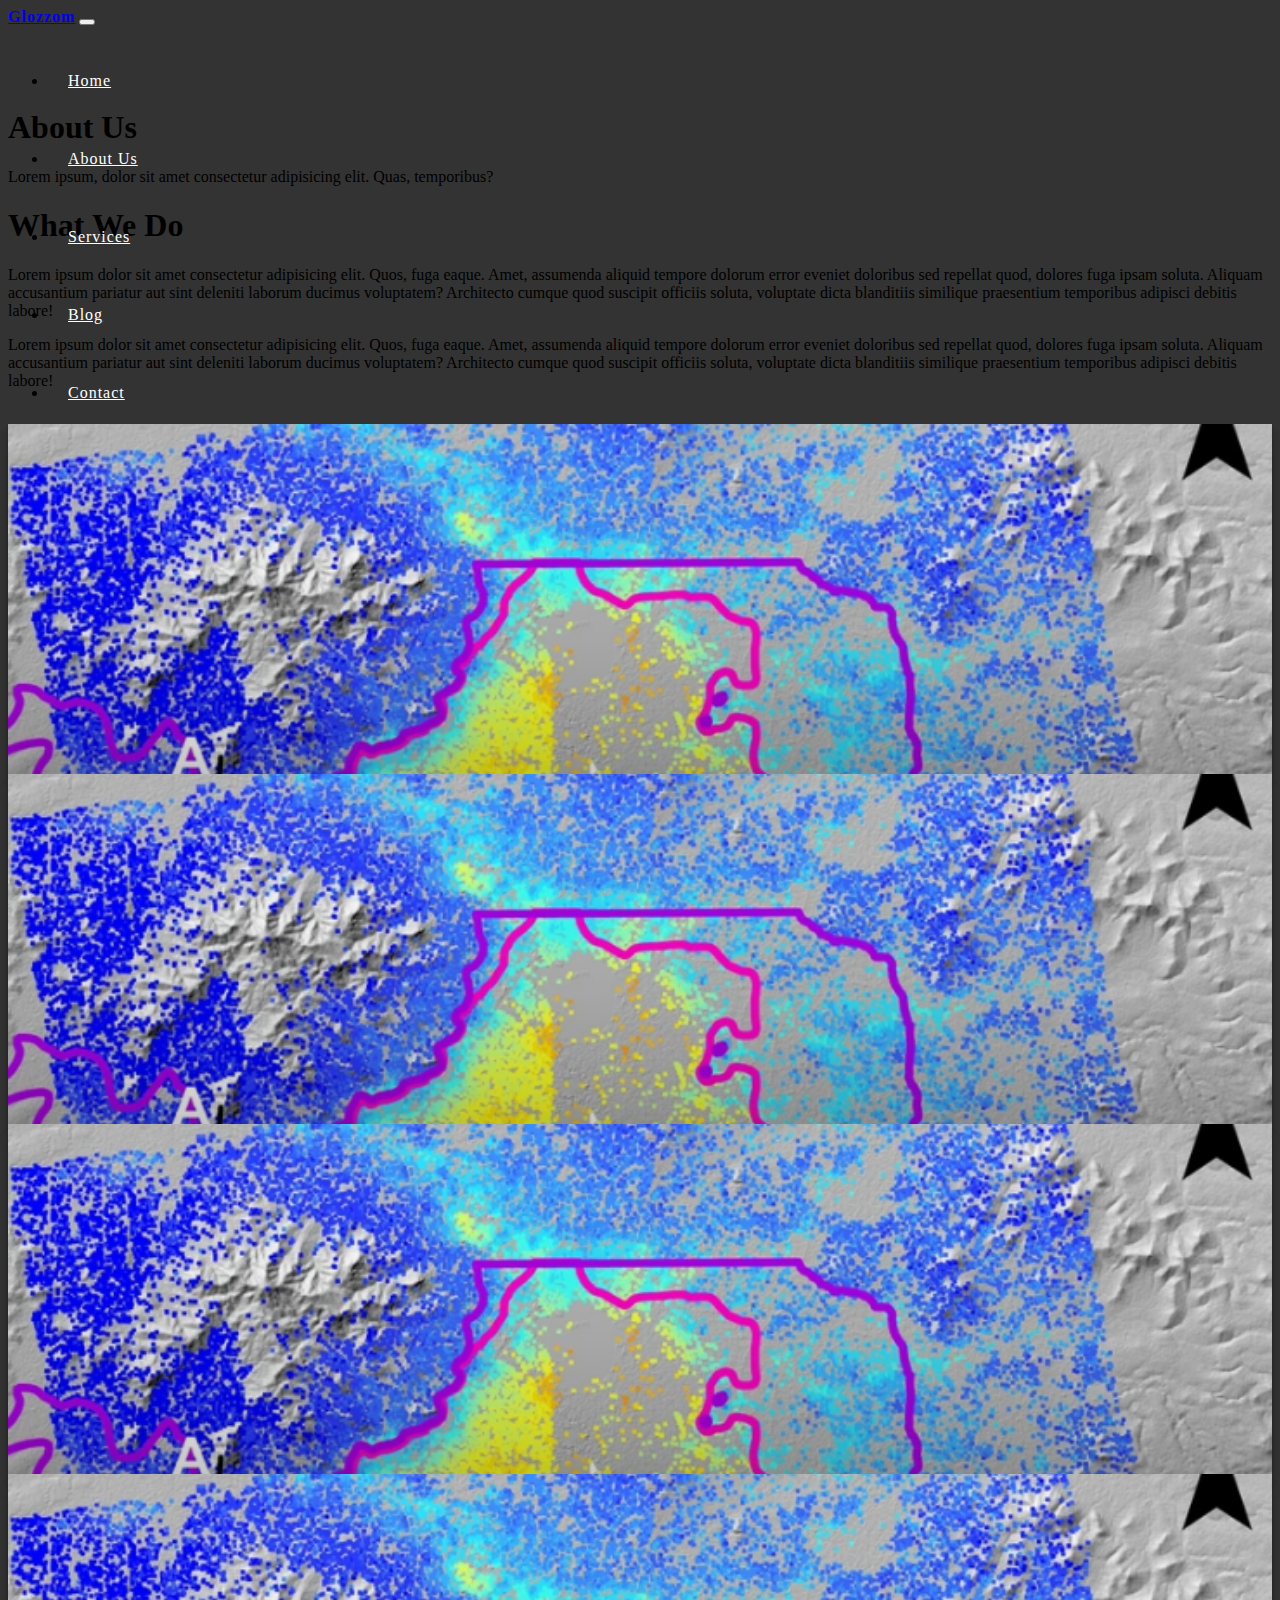
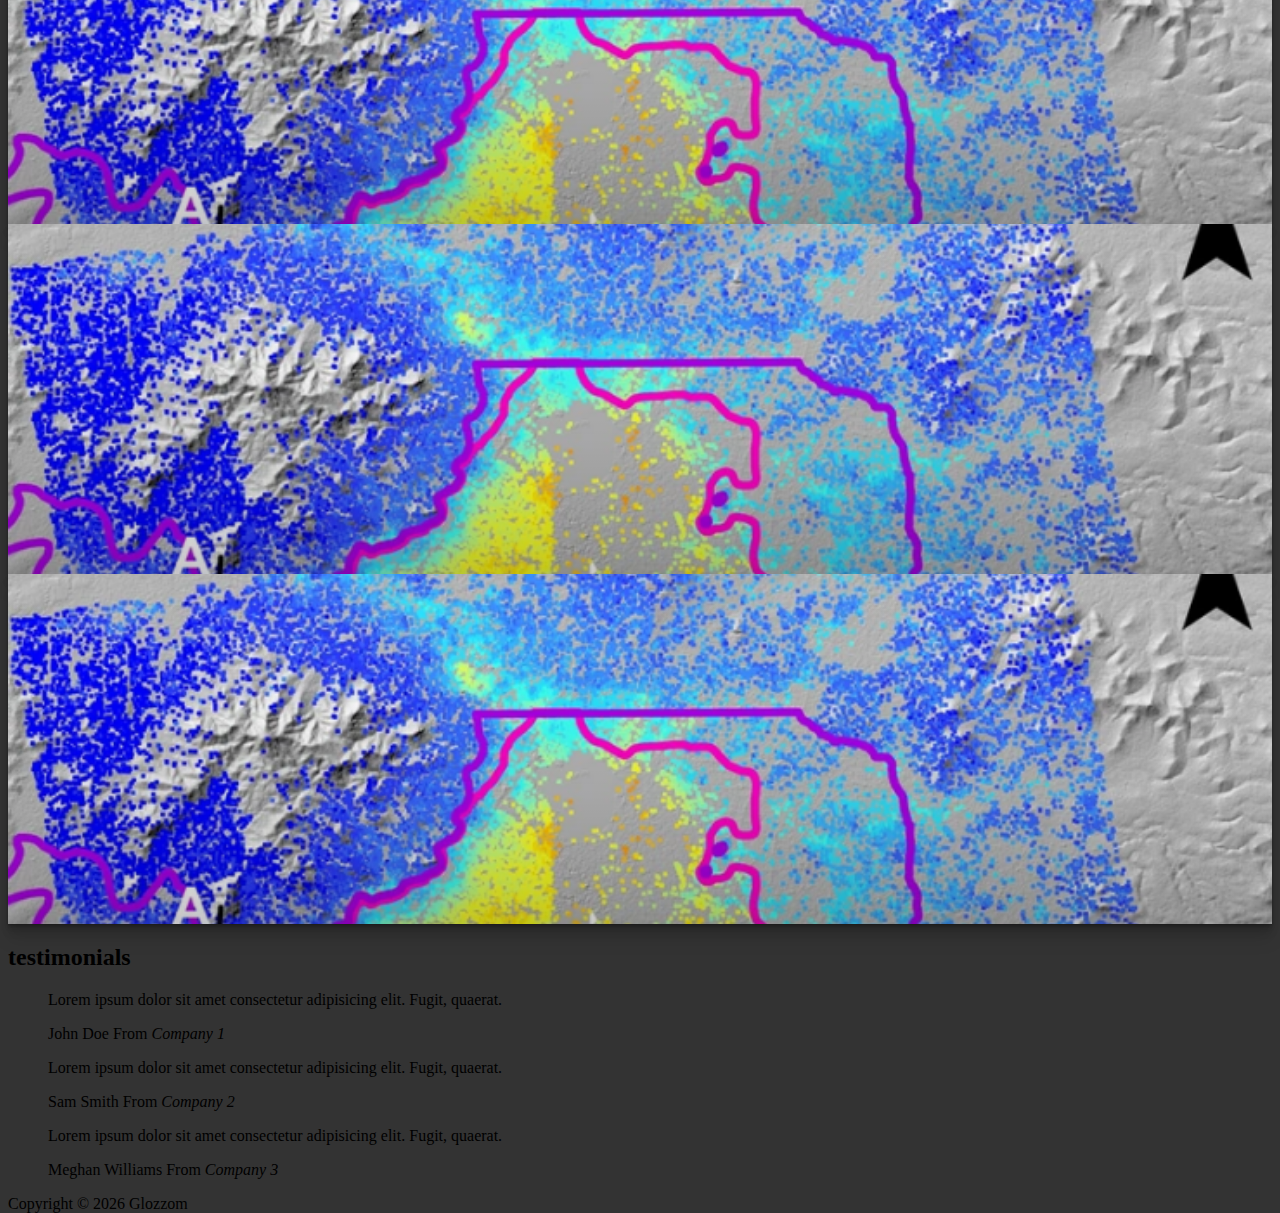
==== about.html @ 38a1e19b "first commit" ====
<!DOCTYPE html>
<html lang="en">

<head>
  <meta charset="UTF-8">
  <meta name="viewport" content="width=device-width, initial-scale=1.0">
  <meta http-equiv="X-UA-Compatible" content="ie=edge">
  <link rel="stylesheet" href="https://use.fontawesome.com/releases/v5.0.13/css/all.css" integrity="sha384-DNOHZ68U8hZfKXOrtjWvjxusGo9WQnrNx2sqG0tfsghAvtVlRW3tvkXWZh58N9jp"
    crossorigin="anonymous">
  <link rel="stylesheet" href="https://stackpath.bootstrapcdn.com/bootstrap/4.1.1/css/bootstrap.min.css" integrity="sha384-WskhaSGFgHYWDcbwN70/dfYBj47jz9qbsMId/iRN3ewGhXQFZCSftd1LZCfmhktB"
    crossorigin="anonymous">
  <link rel="stylesheet" href="https://cdnjs.cloudflare.com/ajax/libs/slick-carousel/1.9.0/slick.css" />
  <link rel="stylesheet" href="https://cdnjs.cloudflare.com/ajax/libs/slick-carousel/1.9.0/slick-theme.css" />
  <link rel="stylesheet" href="css/style.css">
  <title>Bootstrap Theme</title>
</head>

<body>
  <nav class="navbar navbar-expand-sm navbar-dark bg-dark">
    <div class="container">
      <a href="index.html" class="navbar-brand">Glozzom</a>
      <button class="navbar-toggler" data-toggle="collapse" data-target="#navbarCollapse">
        <span class="navbar-toggler-icon"></span>
      </button>
      <div class="collapse navbar-collapse" id="navbarCollapse">
        <ul class="navbar-nav ml-auto">
          <li class="nav-item">
            <a href="index.html" class="nav-link">Home</a>
          </li>
          <li class="nav-item active">
            <a href="about.html" class="nav-link">About Us</a>
          </li>
          <li class="nav-item">
            <a href="services.html" class="nav-link">Services</a>
          </li>
          <li class="nav-item">
            <a href="blog.html" class="nav-link">Blog</a>
          </li>
          <li class="nav-item">
            <a href="contact.html" class="nav-link">Contact</a>
          </li>
        </ul>
      </div>
    </div>
  </nav>

  <!-- PAGE HEADER -->
  <header id="page-header">
    <div class="container">
      <div class="row">
        <div class="col-md-6 m-auto text-center">
          <h1>About Us</h1>
          <p>Lorem ipsum, dolor sit amet consectetur adipisicing elit. Quas, temporibus?</p>
        </div>
      </div>
    </div>
  </header>

  <!-- ABOUT SECTION -->
  <section id="about" class="py-3">
    <div class="container">
      <div class="row">
        <div class="col-md-6">
          <h1>What We Do</h1>
          <p>Lorem ipsum dolor sit amet consectetur adipisicing elit. Quos, fuga eaque. Amet, assumenda aliquid tempore dolorum
            error eveniet doloribus sed repellat quod, dolores fuga ipsam soluta. Aliquam accusantium pariatur aut sint deleniti
            laborum ducimus voluptatem? Architecto cumque quod suscipit officiis soluta, voluptate dicta blanditiis similique
            praesentium temporibus adipisci debitis labore!</p>
          <p>Lorem ipsum dolor sit amet consectetur adipisicing elit. Quos, fuga eaque. Amet, assumenda aliquid tempore dolorum
            error eveniet doloribus sed repellat quod, dolores fuga ipsam soluta. Aliquam accusantium pariatur aut sint deleniti
            laborum ducimus voluptatem? Architecto cumque quod suscipit officiis soluta, voluptate dicta blanditiis similique
            praesentium temporibus adipisci debitis labore!</p>
        </div>
        <div class="col-md-6">
          <img src="https://source.unsplash.com/random/700x700/?technology" alt="" class="img-fluid rounded-circle d-none d-md-block about-img">
        </div>
      </div>
    </div>
  </section>

  <!-- ICON BOXES -->
  <section id="icon-boxes" class="p-5">
    <div class="container">
      <div class="row mb-4">
        <div class="col-md-4">
          <div class="card bg-danger text-white text-center">
            <div class="card-body">
              <i class="fas fa-building fa-3x"></i>
              <h3>Sample Heading</h3>
              Lorem ipsum dolor sit amet consectetur adipisicing elit. Molestias, adipisci.
            </div>
          </div>
        </div>
        <div class="col-md-4">
          <div class="card bg-dark text-white text-center">
            <div class="card-body">
              <i class="fas fa-bullhorn fa-3x"></i>
              <h3>Sample Heading</h3>
              Lorem ipsum dolor sit amet consectetur adipisicing elit. Molestias, adipisci.
            </div>
          </div>
        </div>
        <div class="col-md-4">
          <div class="card bg-danger text-white text-center">
            <div class="card-body">
              <i class="fas fa-comments fa-3x"></i>
              <h3>Sample Heading</h3>
              Lorem ipsum dolor sit amet consectetur adipisicing elit. Molestias, adipisci.
            </div>
          </div>
        </div>
      </div>

      <div class="row mb-4">
        <div class="col-md-4">
          <div class="card bg-dark text-white text-center">
            <div class="card-body">
              <i class="fas fa-box fa-3x"></i>
              <h3>Sample Heading</h3>
              Lorem ipsum dolor sit amet consectetur adipisicing elit. Molestias, adipisci.
            </div>
          </div>
        </div>
        <div class="col-md-4">
          <div class="card bg-danger text-white text-center">
            <div class="card-body">
              <i class="fas fa-credit-card fa-3x"></i>
              <h3>Sample Heading</h3>
              Lorem ipsum dolor sit amet consectetur adipisicing elit. Molestias, adipisci.
            </div>
          </div>
        </div>
        <div class="col-md-4">
          <div class="card bg-dark text-white text-center">
            <div class="card-body">
              <i class="fas fa-coffee fa-3x"></i>
              <h3>Sample Heading</h3>
              Lorem ipsum dolor sit amet consectetur adipisicing elit. Molestias, adipisci.
            </div>
          </div>
        </div>
      </div>
    </div>
  </section>

  <!-- TESTIMONIALS -->
  <section id="testimonials" class="p-4 bg-dark text-white">
    <div class="container">
      <h2 class="text-center">testimonials</h2>
      <div class="row text-center">
        <div class="col">
          <div class="slider">
            <div>
              <blockquote class="blockquote">
                <p class="mb-0">
                  Lorem ipsum dolor sit amet consectetur adipisicing elit. Fugit, quaerat.
                </p>
                <footer class="blockquote-footer">John Doe From
                  <cite title="Company 1">Company 1</cite>
                </footer>
              </blockquote>
            </div>
            <div>
              <blockquote class="blockquote">
                <p class="mb-0">
                  Lorem ipsum dolor sit amet consectetur adipisicing elit. Fugit, quaerat.
                </p>
                <footer class="blockquote-footer">Sam Smith From
                  <cite title="Company 2">Company 2</cite>
                </footer>
              </blockquote>
            </div>
            <div>
              <blockquote class="blockquote">
                <p class="mb-0">
                  Lorem ipsum dolor sit amet consectetur adipisicing elit. Fugit, quaerat.
                </p>
                <footer class="blockquote-footer">Meghan Williams From
                  <cite title="Company 3">Company 3</cite>
                </footer>
              </blockquote>
            </div>
          </div>
        </div>
      </div>
    </div>
  </section>

  <!-- FOOTER -->
  <footer id="main-footer" class="text-center p-4">
    <div class="container">
      <div class="row">
        <div class="col">
          <p>Copyright &copy;
            <span id="year"></span> Glozzom</p>
        </div>
      </div>
    </div>
  </footer>


  <script src="http://code.jquery.com/jquery-3.3.1.min.js" integrity="sha256-FgpCb/KJQlLNfOu91ta32o/NMZxltwRo8QtmkMRdAu8="
    crossorigin="anonymous"></script>
  <script src="https://cdnjs.cloudflare.com/ajax/libs/popper.js/1.14.3/umd/popper.min.js" integrity="sha384-ZMP7rVo3mIykV+2+9J3UJ46jBk0WLaUAdn689aCwoqbBJiSnjAK/l8WvCWPIPm49"
    crossorigin="anonymous"></script>
  <script src="https://stackpath.bootstrapcdn.com/bootstrap/4.1.1/js/bootstrap.min.js" integrity="sha384-smHYKdLADwkXOn1EmN1qk/HfnUcbVRZyYmZ4qpPea6sjB/pTJ0euyQp0Mk8ck+5T"
    crossorigin="anonymous"></script>
  <script src="https://cdnjs.cloudflare.com/ajax/libs/slick-carousel/1.9.0/slick.js"></script>

  <script>
    // Get the current year for the copyright
    $('#year').text(new Date().getFullYear());

    $('.slider').slick({
      infinite: true,
      slideToShow: 1,
      slideToScroll: 1
    });
  </script>
</body>

</html>
---- css/style.css ----
body {
  background: #333;
  color: black;
}

.bg-black{
  background: black;
  color: #fff;
}

.navbar {
  /*border-bottom: #008ed6 3px solid;
  opacity: 0.9;*/
  background: rgba(0,0,0,0); 
  height: 80px;
  text-decoration-color: #008ed6;
}

.navbar-brand {
  letter-spacing: 1px;
  font-weight: 600;

}

.nav-item{
  letter-spacing: 1px;
  font-weight: 540;

}

.nav-link {
  padding: 30px 0px;
  margin: 0px 20px;
  display: inline-block;
  position: relative;
  opacity: 1;
  color: white;
}

.nav-link:hover {
  opacity: 1;
}

.nav-link-fade-up::before {
  width: 100%;
  bottom: 5px;
  opacity: 0;
}

.nav-link-fade-up:hover::before {
  bottom: 10px;
  opacity: 1;
}

.nav-link::before {
  transition: 300ms;
  height: 5px;
  content: "";
  position: absolute;
  background-color: #008ed6;
  
}


#home-section {
  background: url(../img/Imagen1.jpg);
  background-size:contain;
  background-attachment: fixed;
  min-height: 500px;
  background-repeat:no-repeat;
  background-size:cover;
  object-position: 50% 80%;
}


#home-heading {
  position: relative;
  min-height: 200px;
  background: url(../img/Imagen1.jpg);
  background-attachment: fixed;
  background-repeat: no-repeat;
  background-size:cover;
  text-align: center;
  color: #fff;
}

#home-section .dark-overlay {
  position: absolute;
  top: 0;
  left: 0;
  width: 100%;
  min-height: 500px;
  background: rgba(0, 0, 0, 0.2);
}

#home-section .home-inner {
  padding-top: 150px;
}

#home-section .card-form {
  opacity: 0.8;
}

#home-section .fas,
#create-section .fas {
  color: #008ed6;
  background: #fff;
  padding: 5px;
  border-radius: 5px;
}

#explore-section .fas,
#share-section .fas {
  background: #333;
  color: #fff;
  padding: 5px;
  border-radius:
  5px;
}

.about__img {
  max-width: 80%;
  border-radius: .5rem;
  justify-self: center;
  align-self: center;
  height: auto;
  width: 350px;

}

.mt-6 {
  margin-top: 90px;
}




/*CARDS*/

@import url('https://fonts.googleapis.com/css?family=Cardo:400i|Rubik:400,700&display=swap');
 :root {
	 --d: 700ms;
	 --e: cubic-bezier(0.19, 1, 0.22, 1);
	 --font-sans: 'Rubik', sans-serif;
	 --font-serif: 'Cardo', serif;
}
 * {
	 box-sizing: border-box;
}
 html, body {
	 height: 100%;
}

 /*body {
	 display: grid;
	 place-items: center;
}*/

 .page-content {
	 display: grid;
	 grid-gap: 1rem;
	 padding: 1rem;
	 max-width: 1024px;
	 margin: 0 auto;
	 font-family: var(--font-sans);
}
 @media (min-width: 600px) {
	 .page-content {
		 grid-template-columns: repeat(2, 1fr);
	}
}
 @media (min-width: 800px) {
	 .page-content {
		 grid-template-columns: repeat(4, 1fr);
	}
}
 .card {
	 position: relative;
	 display: flex;
	 align-items: flex-end;
	 overflow: hidden;
	 padding: 1rem;
	 width: 100%;
	 text-align: center;
	 color: whitesmoke;
	 background-color: whitesmoke;
	 box-shadow: 0 1px 1px rgba(0, 0, 0, 0.1), 0 2px 2px rgba(0, 0, 0, 0.1), 0 4px 4px rgba(0, 0, 0, 0.1), 0 8px 8px rgba(0, 0, 0, 0.1), 0 16px 16px rgba(0, 0, 0, 0.1);
   background: rgba(0, 0, 0, 0.2)
}
 @media (min-width: 600px) {
	 .card {
		 height: 350px;
	}
}
 .card:before {
	 content: '';
	 position: absolute;
	 top: 0;
	 left: 0;
	 width: 100%;
	 height: 110%;
	 background-size: cover;
	 background-position: 0 0;
	 transition: transform calc(var(--d) * 1.5) var(--e);
	 pointer-events: none;
}
 .card:after {
	 content: '';
	 display: block;
	 position: absolute;
	 top: 0;
	 left: 0;
	 width: 100%;
	 height: 200%;
	 pointer-events: none;
	 background-image: linear-gradient(to bottom, rgba(0, 0, 0, 0) 0%, rgba(0, 0, 0, 0.009) 11.7%, rgba(0, 0, 0, 0.034) 22.1%, rgba(0, 0, 0, 0.072) 31.2%, rgba(0, 0, 0, 0.123) 39.4%, rgba(0, 0, 0, 0.182) 46.6%, rgba(0, 0, 0, 0.249) 53.1%, rgba(0, 0, 0, 0.320) 58.9%, rgba(0, 0, 0, 0.394) 64.3%, rgba(0, 0, 0, 0.468) 69.3%, rgba(0, 0, 0, 0.540) 74.1%, rgba(0, 0, 0, 0.607) 78.8%, rgba(0, 0, 0, 0.668) 83.6%, rgba(0, 0, 0, 0.721) 88.7%, rgba(0, 0, 0, 0.762) 94.1%, rgba(0, 0, 0, 0.790) 100%);
	 transform: translateY(-50%);
	 transition: transform calc(var(--d) * 2) var(--e);
}
 .card:nth-child(1):before {
	 background-image: url(./paper1.png);
}
 .card:nth-child(2):before {
	 background-image: url(paper2.png);
}
 .card:nth-child(3):before {
	 background-image: url(https://images.unsplash.com/photo-1545243424-0ce743321e11?ixlib=rb-1.2.1&q=80&fm=jpg&crop=entropy&cs=tinysrgb&w=400&fit=max&ixid=eyJhcHBfaWQiOjE0NTg5fQ);
}
 .card:nth-child(4):before {
	 background-image: url(https://images.unsplash.com/photo-1531306728370-e2ebd9d7bb99?ixlib=rb-1.2.1&q=80&fm=jpg&crop=entropy&cs=tinysrgb&w=400&fit=max&ixid=eyJhcHBfaWQiOjE0NTg5fQ);
}
 .content {
	 position: relative;
	 display: flex;
	 flex-direction: column;
	 align-items: center;
	 width: 100%;
	 padding: 1rem;
	 transition: transform var(--d) var(--e);
	 z-index: 1;
}
 .content > * + * {
	 margin-top: 1rem;
}
 .title {
	 font-size: 1.3rem;
	 font-weight: bold;
	 line-height: 1.2;
}
 .copy {
	 font-family: var(--font-serif);
	 font-size: 1.125rem;
	 font-style: italic;
	 line-height: 1.35;
}
 .btn {
	 cursor: pointer;
	 margin-top: 1.5rem;
	 padding: 0.75rem 1.5rem;
	 font-size: 0.65rem;
	 font-weight: bold;
	 letter-spacing: 0.025rem;
	 text-transform: uppercase;
	 color: white;
	 background-color: black;
	 border: none;
}
 .btn:hover {
	 background-color: #0d0d0d;
}
 .btn:focus {
	 outline: 1px dashed yellow;
	 outline-offset: 3px;
}
 @media (hover: hover) and (min-width: 600px) {
	 .card:after {
		 transform: translateY(0);
	}
	 .content {
		 transform: translateY(calc(100% - 4.5rem));
	}
	 .content > *:not(.title) {
		 opacity: 0;
		 transform: translateY(1rem);
		 transition: transform var(--d) var(--e), opacity var(--d) var(--e);
	}
	 .card:hover, .card:focus-within {
		 align-items: center;
	}
	 .card:hover:before, .card:focus-within:before {
		 transform: translateY(-4%);
	}
	 .card:hover:after, .card:focus-within:after {
		 transform: translateY(-50%);
	}
	 .card:hover .content, .card:focus-within .content {
		 transform: translateY(0);
	}
	 .card:hover .content > *:not(.title), .card:focus-within .content > *:not(.title) {
		 opacity: 1;
		 transform: translateY(0);
		 transition-delay: calc(var(--d) / 8);
	}
	 .card:focus-within:before, .card:focus-within:after, .card:focus-within .content, .card:focus-within .content > *:not(.title) {
		 transition-duration: 0s;
	}
}
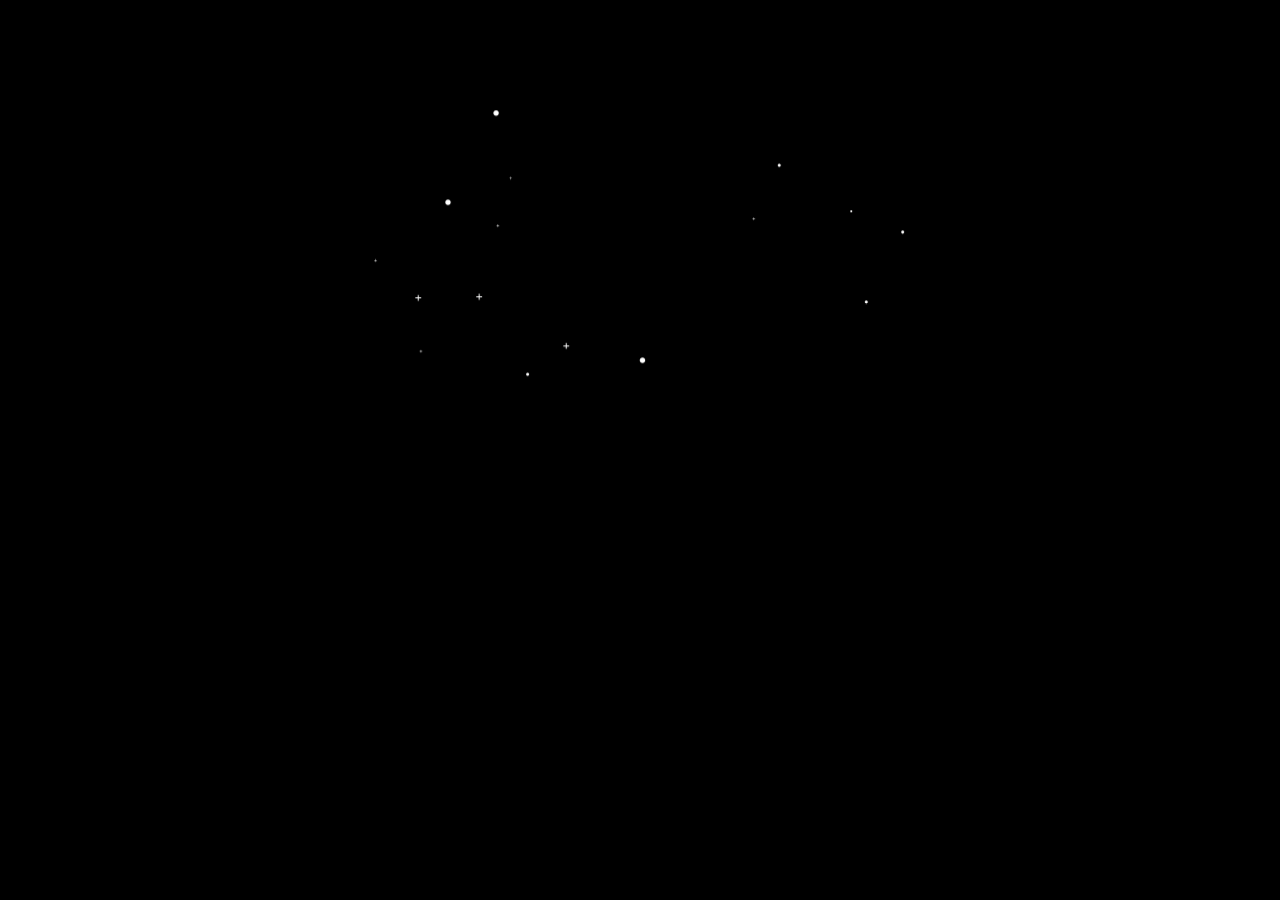
==== commit 3f777cdf: "first commit" ====
--- a/about.html
+++ b/about.html
@@ -1,222 +1,109 @@
 <!DOCTYPE html>
 <html lang="en">
-
 <head>
   <meta charset="UTF-8">
+  <meta http-equiv="X-UA-Compatible" content="IE=edge">
   <meta name="viewport" content="width=device-width, initial-scale=1.0">
-  <meta http-equiv="X-UA-Compatible" content="ie=edge">
-  <link rel="stylesheet" href="https://use.fontawesome.com/releases/v5.0.13/css/all.css" integrity="sha384-DNOHZ68U8hZfKXOrtjWvjxusGo9WQnrNx2sqG0tfsghAvtVlRW3tvkXWZh58N9jp"
-    crossorigin="anonymous">
-  <link rel="stylesheet" href="https://stackpath.bootstrapcdn.com/bootstrap/4.1.1/css/bootstrap.min.css" integrity="sha384-WskhaSGFgHYWDcbwN70/dfYBj47jz9qbsMId/iRN3ewGhXQFZCSftd1LZCfmhktB"
-    crossorigin="anonymous">
-  <link rel="stylesheet" href="https://cdnjs.cloudflare.com/ajax/libs/slick-carousel/1.9.0/slick.css" />
-  <link rel="stylesheet" href="https://cdnjs.cloudflare.com/ajax/libs/slick-carousel/1.9.0/slick-theme.css" />
-  <link rel="stylesheet" href="css/style.css">
-  <title>Bootstrap Theme</title>
+  <title>Document</title>
+  <link rel="stylesheet" href="./css/404.css">
 </head>
+<body>
 
-<body>
-  <nav class="navbar navbar-expand-sm navbar-dark bg-dark">
-    <div class="container">
-      <a href="index.html" class="navbar-brand">Glozzom</a>
-      <button class="navbar-toggler" data-toggle="collapse" data-target="#navbarCollapse">
-        <span class="navbar-toggler-icon"></span>
-      </button>
-      <div class="collapse navbar-collapse" id="navbarCollapse">
-        <ul class="navbar-nav ml-auto">
-          <li class="nav-item">
-            <a href="index.html" class="nav-link">Home</a>
-          </li>
-          <li class="nav-item active">
-            <a href="about.html" class="nav-link">About Us</a>
-          </li>
-          <li class="nav-item">
-            <a href="services.html" class="nav-link">Services</a>
-          </li>
-          <li class="nav-item">
-            <a href="blog.html" class="nav-link">Blog</a>
-          </li>
-          <li class="nav-item">
-            <a href="contact.html" class="nav-link">Contact</a>
-          </li>
-        </ul>
-      </div>
-    </div>
-  </nav>
-
-  <!-- PAGE HEADER -->
-  <header id="page-header">
-    <div class="container">
-      <div class="row">
-        <div class="col-md-6 m-auto text-center">
-          <h1>About Us</h1>
-          <p>Lorem ipsum, dolor sit amet consectetur adipisicing elit. Quas, temporibus?</p>
-        </div>
-      </div>
-    </div>
-  </header>
-
-  <!-- ABOUT SECTION -->
-  <section id="about" class="py-3">
-    <div class="container">
-      <div class="row">
-        <div class="col-md-6">
-          <h1>What We Do</h1>
-          <p>Lorem ipsum dolor sit amet consectetur adipisicing elit. Quos, fuga eaque. Amet, assumenda aliquid tempore dolorum
-            error eveniet doloribus sed repellat quod, dolores fuga ipsam soluta. Aliquam accusantium pariatur aut sint deleniti
-            laborum ducimus voluptatem? Architecto cumque quod suscipit officiis soluta, voluptate dicta blanditiis similique
-            praesentium temporibus adipisci debitis labore!</p>
-          <p>Lorem ipsum dolor sit amet consectetur adipisicing elit. Quos, fuga eaque. Amet, assumenda aliquid tempore dolorum
-            error eveniet doloribus sed repellat quod, dolores fuga ipsam soluta. Aliquam accusantium pariatur aut sint deleniti
-            laborum ducimus voluptatem? Architecto cumque quod suscipit officiis soluta, voluptate dicta blanditiis similique
-            praesentium temporibus adipisci debitis labore!</p>
-        </div>
-        <div class="col-md-6">
-          <img src="https://source.unsplash.com/random/700x700/?technology" alt="" class="img-fluid rounded-circle d-none d-md-block about-img">
-        </div>
-      </div>
-    </div>
-  </section>
-
-  <!-- ICON BOXES -->
-  <section id="icon-boxes" class="p-5">
-    <div class="container">
-      <div class="row mb-4">
-        <div class="col-md-4">
-          <div class="card bg-danger text-white text-center">
-            <div class="card-body">
-              <i class="fas fa-building fa-3x"></i>
-              <h3>Sample Heading</h3>
-              Lorem ipsum dolor sit amet consectetur adipisicing elit. Molestias, adipisci.
-            </div>
-          </div>
-        </div>
-        <div class="col-md-4">
-          <div class="card bg-dark text-white text-center">
-            <div class="card-body">
-              <i class="fas fa-bullhorn fa-3x"></i>
-              <h3>Sample Heading</h3>
-              Lorem ipsum dolor sit amet consectetur adipisicing elit. Molestias, adipisci.
-            </div>
-          </div>
-        </div>
-        <div class="col-md-4">
-          <div class="card bg-danger text-white text-center">
-            <div class="card-body">
-              <i class="fas fa-comments fa-3x"></i>
-              <h3>Sample Heading</h3>
-              Lorem ipsum dolor sit amet consectetur adipisicing elit. Molestias, adipisci.
-            </div>
-          </div>
-        </div>
-      </div>
-
-      <div class="row mb-4">
-        <div class="col-md-4">
-          <div class="card bg-dark text-white text-center">
-            <div class="card-body">
-              <i class="fas fa-box fa-3x"></i>
-              <h3>Sample Heading</h3>
-              Lorem ipsum dolor sit amet consectetur adipisicing elit. Molestias, adipisci.
-            </div>
-          </div>
-        </div>
-        <div class="col-md-4">
-          <div class="card bg-danger text-white text-center">
-            <div class="card-body">
-              <i class="fas fa-credit-card fa-3x"></i>
-              <h3>Sample Heading</h3>
-              Lorem ipsum dolor sit amet consectetur adipisicing elit. Molestias, adipisci.
-            </div>
-          </div>
-        </div>
-        <div class="col-md-4">
-          <div class="card bg-dark text-white text-center">
-            <div class="card-body">
-              <i class="fas fa-coffee fa-3x"></i>
-              <h3>Sample Heading</h3>
-              Lorem ipsum dolor sit amet consectetur adipisicing elit. Molestias, adipisci.
-            </div>
-          </div>
-        </div>
-      </div>
-    </div>
-  </section>
-
-  <!-- TESTIMONIALS -->
-  <section id="testimonials" class="p-4 bg-dark text-white">
-    <div class="container">
-      <h2 class="text-center">testimonials</h2>
-      <div class="row text-center">
-        <div class="col">
-          <div class="slider">
-            <div>
-              <blockquote class="blockquote">
-                <p class="mb-0">
-                  Lorem ipsum dolor sit amet consectetur adipisicing elit. Fugit, quaerat.
-                </p>
-                <footer class="blockquote-footer">John Doe From
-                  <cite title="Company 1">Company 1</cite>
-                </footer>
-              </blockquote>
-            </div>
-            <div>
-              <blockquote class="blockquote">
-                <p class="mb-0">
-                  Lorem ipsum dolor sit amet consectetur adipisicing elit. Fugit, quaerat.
-                </p>
-                <footer class="blockquote-footer">Sam Smith From
-                  <cite title="Company 2">Company 2</cite>
-                </footer>
-              </blockquote>
-            </div>
-            <div>
-              <blockquote class="blockquote">
-                <p class="mb-0">
-                  Lorem ipsum dolor sit amet consectetur adipisicing elit. Fugit, quaerat.
-                </p>
-                <footer class="blockquote-footer">Meghan Williams From
-                  <cite title="Company 3">Company 3</cite>
-                </footer>
-              </blockquote>
-            </div>
-          </div>
-        </div>
-      </div>
-    </div>
-  </section>
-
-  <!-- FOOTER -->
-  <footer id="main-footer" class="text-center p-4">
-    <div class="container">
-      <div class="row">
-        <div class="col">
-          <p>Copyright &copy;
-            <span id="year"></span> Glozzom</p>
-        </div>
-      </div>
-    </div>
-  </footer>
-
-
-  <script src="http://code.jquery.com/jquery-3.3.1.min.js" integrity="sha256-FgpCb/KJQlLNfOu91ta32o/NMZxltwRo8QtmkMRdAu8="
-    crossorigin="anonymous"></script>
-  <script src="https://cdnjs.cloudflare.com/ajax/libs/popper.js/1.14.3/umd/popper.min.js" integrity="sha384-ZMP7rVo3mIykV+2+9J3UJ46jBk0WLaUAdn689aCwoqbBJiSnjAK/l8WvCWPIPm49"
-    crossorigin="anonymous"></script>
-  <script src="https://stackpath.bootstrapcdn.com/bootstrap/4.1.1/js/bootstrap.min.js" integrity="sha384-smHYKdLADwkXOn1EmN1qk/HfnUcbVRZyYmZ4qpPea6sjB/pTJ0euyQp0Mk8ck+5T"
-    crossorigin="anonymous"></script>
-  <script src="https://cdnjs.cloudflare.com/ajax/libs/slick-carousel/1.9.0/slick.js"></script>
-
-  <script>
-    // Get the current year for the copyright
-    $('#year').text(new Date().getFullYear());
-
-    $('.slider').slick({
-      infinite: true,
-      slideToShow: 1,
-      slideToScroll: 1
-    });
-  </script>
+  <div>
+    <svg width="1123" height="837" viewBox="0 0 1123 837" fill="none" xmlns="http://www.w3.org/2000/svg">
+        <rect width="1123" height="837" fill="black"/>
+        <g id="sky" filter="url(#filter0_d)">
+        <rect id="background" x="30" y="26" width="1063" height="777" rx="20" fill="black"/>
+        <g id="stars">
+        <path id="Vector" d="M202.12 319.2C204.937 319.2 207.22 316.917 207.22 314.1C207.22 311.283 204.937 309 202.12 309C199.303 309 197.02 311.283 197.02 314.1C197.02 316.917 199.303 319.2 202.12 319.2Z" fill="white"/>
+        <path id="Vector_2" d="M566.12 615.2C568.937 615.2 571.22 612.917 571.22 610.1C571.22 607.283 568.937 605 566.12 605C563.303 605 561.02 607.283 561.02 610.1C561.02 612.917 563.303 615.2 566.12 615.2Z" fill="white"/>
+        <path id="Vector_3" d="M351.12 638.95C352.694 638.95 353.97 637.674 353.97 636.1C353.97 634.526 352.694 633.25 351.12 633.25C349.546 633.25 348.27 634.526 348.27 636.1C348.27 637.674 349.546 638.95 351.12 638.95Z" fill="white"/>
+        <path id="Vector_4" d="M985.11 503.99C986.684 503.99 987.96 502.714 987.96 501.14C987.96 499.566 986.684 498.29 985.11 498.29C983.536 498.29 982.26 499.566 982.26 501.14C982.26 502.714 983.536 503.99 985.11 503.99Z" fill="white"/>
+        <path id="Vector_5" d="M822.11 247.99C823.684 247.99 824.96 246.714 824.96 245.14C824.96 243.566 823.684 242.29 822.11 242.29C820.536 242.29 819.26 243.566 819.26 245.14C819.26 246.714 820.536 247.99 822.11 247.99Z" fill="white"/>
+        <path id="Vector_6" d="M1053.11 372.99C1054.68 372.99 1055.96 371.714 1055.96 370.14C1055.96 368.566 1054.68 367.29 1053.11 367.29C1051.54 367.29 1050.26 368.566 1050.26 370.14C1050.26 371.714 1051.54 372.99 1053.11 372.99Z" fill="white"/>
+        <path id="Vector_7" d="M292.12 152.2C294.937 152.2 297.22 149.917 297.22 147.1C297.22 144.283 294.937 142 292.12 142C289.303 142 287.02 144.283 287.02 147.1C287.02 149.917 289.303 152.2 292.12 152.2Z" fill="white"/>
+        <path id="Vector_8" d="M151.95 492.17H147.41V487.63H145.56V492.17H141.02V494.02H145.56V498.55H147.41V494.02H151.95V492.17Z" fill="white"/>
+        <path id="Vector_9" d="M265.95 490.17H261.41V485.63H259.56V490.17H255.02V492.02H259.56V496.55H261.41V492.02H265.95V490.17Z" fill="white"/>
+        <path id="Vector_10" d="M428.95 582.17H424.41V577.63H422.56V582.17H418.02V584.02H422.56V588.55H424.41V584.02H428.95V582.17Z" fill="white"/>
+        <path id="Vector_11" d="M776.98 344.67H774.91V342.6H774.07V344.67H772V345.51H774.07V347.58H774.91V345.51H776.98V344.67Z" fill="white"/>
+        <path id="Vector_12" d="M68.98 422.67H66.91V420.6H66.07V422.67H64V423.51H66.07V425.58H66.91V423.51H68.98V422.67Z" fill="white"/>
+        <path id="Vector_13" d="M153.98 592.67H151.91V590.6H151.07V592.67H149V593.51H151.07V595.58H151.91V593.51H153.98V592.67Z" fill="white"/>
+        <path id="Vector_14" d="M297.97 357.71H295.9V355.64H295.06V357.71H292.99V358.55H295.06V360.62H295.9V358.55H297.97V357.71Z" fill="white"/>
+        <path id="Vector_15" d="M321.98 268.67H319.91V266.6H319.07V268.67H317V269.51H319.07V271.58H319.91V269.51H321.98V268.67Z" fill="white"/>
+        <path id="Vector_16" d="M956.9 333.07C957.916 333.07 958.74 332.246 958.74 331.23C958.74 330.214 957.916 329.39 956.9 329.39C955.884 329.39 955.06 330.214 955.06 331.23C955.06 332.246 955.884 333.07 956.9 333.07Z" fill="white"/>
+        </g>
+        <g id="rocket">
+        <path id="Vector_17" d="M635.46 400H466V406.78H635.46V400Z" fill="#535461"/>
+        <g id="body-rocket">
+        <path id="Vector_18" d="M482.581 674.368H458.851L463.091 645.558H478.341L482.581 674.368Z" fill="#535461"/>
+        <path id="Vector_19" d="M685.931 674.368H662.211L666.441 645.558H681.701L685.931 674.368Z" fill="#535461"/>
+        <g id="Group" opacity="0.1">
+        <path id="Vector_20" opacity="0.1" d="M665.261 656.998H682.881L681.701 648.948H666.441L665.261 656.998Z" fill="black"/>
+        </g>
+        <path id="Vector_21" d="M559.681 674.368H535.961L540.191 645.558H555.451L559.681 674.368Z" fill="#535461"/>
+        <path id="Vector_22" d="M607.981 674.368H584.261L588.491 645.558H603.741L607.981 674.368Z" fill="#535461"/>
+        <g id="Group_2" opacity="0.1">
+        <path id="Vector_23" opacity="0.1" d="M587.311 656.998H604.931L603.741 648.948H588.491L587.311 656.998Z" fill="black"/>
+        </g>
+        <path id="Vector_24" d="M677.861 300.724L677.86 300.724L677.869 300.733C681.479 304.531 686.193 310.849 691.386 320.975C702.335 342.647 707.995 366.605 707.901 390.887V390.888V652.328H633.901L633.901 391.988L633.901 391.986C633.785 367.014 639.733 342.386 651.234 320.22C655.114 312.85 659.549 305.944 664.436 300.73L664.436 300.73L664.442 300.724C665.29 299.787 666.326 299.038 667.481 298.525C668.637 298.012 669.887 297.747 671.151 297.747C672.415 297.747 673.666 298.012 674.821 298.525C675.977 299.038 677.012 299.787 677.861 300.724Z" fill="#E0E0E0" stroke="black"/>
+        <path id="Vector_25" d="M463.524 300.733L463.524 300.733L463.532 300.724C464.38 299.787 465.416 299.038 466.571 298.525C467.727 298.012 468.977 297.747 470.241 297.747C471.505 297.747 472.755 298.012 473.911 298.525C475.067 299.038 476.102 299.787 476.95 300.724L476.95 300.724L476.957 300.731C481.853 305.944 486.278 312.85 490.168 320.22C501.665 342.388 507.612 367.014 507.501 391.986V391.988V652.328H433.501L433.501 390.888L433.501 390.887C433.408 366.605 439.067 342.647 450.017 320.975C455.2 310.849 459.913 304.531 463.524 300.733Z" fill="#E0E0E0" stroke="black"/>
+        <path id="Vector_26" d="M490.201 396.448L508.001 396.538V418.478H490.201V396.448Z" fill="#535461"/>
+        <path id="Vector_27" d="M633.401 396.448L651.191 396.538V418.478H633.401V396.448Z" fill="#535461"/>
+        <g id="Group_3" opacity="0.1">
+        <path id="Vector_28" opacity="0.1" d="M490.611 319.648C486.711 312.258 482.261 305.308 477.321 300.048C475.926 298.502 474.062 297.456 472.016 297.071C469.969 296.686 467.852 296.984 465.991 297.918C467.063 298.453 468.032 299.175 468.851 300.048C473.781 305.308 478.241 312.258 482.131 319.648C493.671 341.887 499.638 366.595 499.521 391.648V652.468H508.001V391.658C508.115 366.602 502.147 341.892 490.611 319.648V319.648Z" fill="black"/>
+        </g>
+        <g id="Group_4" opacity="0.1">
+        <path id="Vector_29" opacity="0.1" d="M657.571 320.368C661.461 312.978 665.921 306.028 670.851 300.768C671.773 299.772 672.889 298.976 674.131 298.428C672.298 297.626 670.26 297.421 668.304 297.841C666.348 298.261 664.573 299.285 663.231 300.768C658.291 306.028 653.831 312.978 649.941 320.368C638.407 342.609 632.44 367.315 632.551 392.368V653.228H640.181V392.388C640.061 367.328 646.029 342.613 657.571 320.368V320.368Z" fill="black"/>
+        </g>
+        <path id="Vector_30" d="M471.041 738.768H470.391C467.331 738.768 464.395 737.553 462.231 735.388C460.067 733.224 458.851 730.289 458.851 727.228V674.368H482.581V727.228C482.581 730.289 481.365 733.224 479.201 735.388C477.037 737.553 474.102 738.768 471.041 738.768Z" fill="url(#paint0_linear)"/>
+        <path id="Vector_31" d="M548.371 738.518H547.721C544.661 738.518 541.725 737.303 539.561 735.138C537.397 732.974 536.181 730.039 536.181 726.978V674.118H559.911V726.978C559.911 730.039 558.695 732.974 556.531 735.138C554.367 737.303 551.432 738.518 548.371 738.518Z" fill="url(#paint1_linear)"/>
+        <path id="Vector_32" d="M597.371 738.518H596.721C593.661 738.518 590.725 737.303 588.561 735.138C586.397 732.974 585.181 730.039 585.181 726.978V674.118H608.911V726.978C608.911 730.039 607.695 732.974 605.531 735.138C603.367 737.303 600.432 738.518 597.371 738.518Z" fill="url(#paint2_linear)"/>
+        <path id="Vector_33" d="M674.371 738.518H673.721C670.661 738.518 667.725 737.303 665.561 735.138C663.397 732.974 662.181 730.039 662.181 726.978V674.118H685.911V726.978C685.911 730.039 684.695 732.974 682.531 735.138C680.367 737.303 677.432 738.518 674.371 738.518Z" fill="url(#paint3_linear)"/>
+        <path id="Vector_34" d="M578.51 96.4834L578.52 96.4957L578.531 96.5076C583.685 102.221 590.434 111.588 597.797 126.726L597.798 126.73C613.465 158.638 621.544 194.732 621.655 231.32L622.93 650.608L517.93 650.927L516.661 233.319C516.547 195.664 524.762 158.515 541.048 125.774C546.594 114.716 552.917 104.371 559.813 96.561L559.822 96.5507L559.831 96.5402C560.972 95.1742 562.398 94.0744 564.009 93.3179C565.62 92.5615 567.377 92.1667 569.157 92.1613C570.937 92.1559 572.697 92.54 574.312 93.2866C575.928 94.0333 577.361 95.1244 578.51 96.4834Z" fill="#EEEEEE" stroke="black" stroke-width="2"/>
+        <path id="Vector_35" d="M585.811 142.368H551.971C545.896 142.368 540.971 147.293 540.971 153.368V156.958C540.971 163.034 545.896 167.958 551.971 167.958H585.811C591.886 167.958 596.811 163.034 596.811 156.958V153.368C596.811 147.293 591.886 142.368 585.811 142.368Z" fill="#535461"/>
+        <path id="Vector_36" d="M433.431 396.448L451.231 396.538V418.478H433.431V396.448Z" fill="#535461"/>
+        <path id="Vector_37" d="M690.171 396.448L707.961 396.538V418.478H690.171V396.448Z" fill="#535461"/>
+        </g>
+        </g>
+        </g>
+        <defs>
+        <filter id="filter0_d" x="0" y="0" width="1123" height="837" filterUnits="userSpaceOnUse" color-interpolation-filters="sRGB">
+        <feFlood flood-opacity="0" result="BackgroundImageFix"/>
+        <feColorMatrix in="SourceAlpha" type="matrix" values="0 0 0 0 0 0 0 0 0 0 0 0 0 0 0 0 0 0 127 0"/>
+        <feOffset dy="4"/>
+        <feGaussianBlur stdDeviation="15"/>
+        <feColorMatrix type="matrix" values="0 0 0 0 0 0 0 0 0 0 0 0 0 0 0 0 0 0 0.7 0"/>
+        <feBlend mode="normal" in2="BackgroundImageFix" result="effect1_dropShadow"/>
+        <feBlend mode="normal" in="SourceGraphic" in2="effect1_dropShadow" result="shape"/>
+        </filter>
+        <linearGradient id="paint0_linear" x1="470.721" y1="674.368" x2="470.721" y2="738.768" gradientUnits="userSpaceOnUse">
+        <stop stop-color="#E0E0E0"/>
+        <stop offset="0.31" stop-color="#FCCC63"/>
+        <stop offset="0.77" stop-color="#F55F44"/>
+        </linearGradient>
+        <linearGradient id="paint1_linear" x1="548.051" y1="674.118" x2="548.051" y2="738.518" gradientUnits="userSpaceOnUse">
+        <stop stop-color="#E0E0E0"/>
+        <stop offset="0.31" stop-color="#FCCC63"/>
+        <stop offset="0.77" stop-color="#F55F44"/>
+        </linearGradient>
+        <linearGradient id="paint2_linear" x1="597.051" y1="674.118" x2="597.051" y2="738.518" gradientUnits="userSpaceOnUse">
+        <stop stop-color="#E0E0E0"/>
+        <stop offset="0.31" stop-color="#FCCC63"/>
+        <stop offset="0.77" stop-color="#F55F44"/>
+        </linearGradient>
+        <linearGradient id="paint3_linear" x1="674.051" y1="674.118" x2="674.051" y2="738.518" gradientUnits="userSpaceOnUse">
+        <stop stop-color="#E0E0E0"/>
+        <stop offset="0.31" stop-color="#FCCC63"/>
+        <stop offset="0.77" stop-color="#F55F44"/>
+        </linearGradient>
+        </defs>
+        </svg>
+</div>
+<div class="text">
+    <h1>404 Error</h1>  
+  <h2>Couldn't launch :(</h2>
+     <h3>Page Not Found - lets take you <a href="./index.html">BACK</a></h3> 
+</div>
+  
 </body>
-
 </html>--- a/css/404.css
+++ b/css/404.css
@@ -0,0 +1,65 @@
+@import url('https://fonts.googleapis.com/css2?family=Permanent+Marker&family=Fira+Mono:wght@500&display=swap');
+body{
+    height: 95vh;
+    background: #000000;
+    text-align: center;
+    color: #E0E0E0;
+    font-family: 'Fira Mono', monospace;
+}
+h1{
+    font-size: 2.5rem;
+    font-family: 'Permanent Marker', cursive;
+}
+div{
+    transform-style: preserve-3d;
+}
+svg{
+    width: clamp(300px , 70% , 600px);
+    height: 500px;
+  
+}
+#rocket{
+    
+    transform: translateY(750px);
+   
+    animation: launch 2s ease-out forwards;
+}
+
+@keyframes launch {
+    from {
+        transform: translateY(750px);
+    }
+    to{
+        perspective: 500px;
+        transform: translateY(0px); 
+    }
+}
+#stars {
+    animation: twinkling 2s linear ;
+}
+@keyframes twinkling {
+
+    from{
+        transform: scale(0);
+    }
+    to{
+        transform: scale(1);
+    }
+}
+.text{
+    opacity: 0;
+    animation:appear 1s ease-in forwards;
+    animation-delay: 1.8s;
+}
+@keyframes appear {
+    from{
+        opacity: 0;
+    }
+    to{
+        opacity: 1;
+    }
+}
+a{
+    color:#F66947;
+    text-decoration: none;
+}